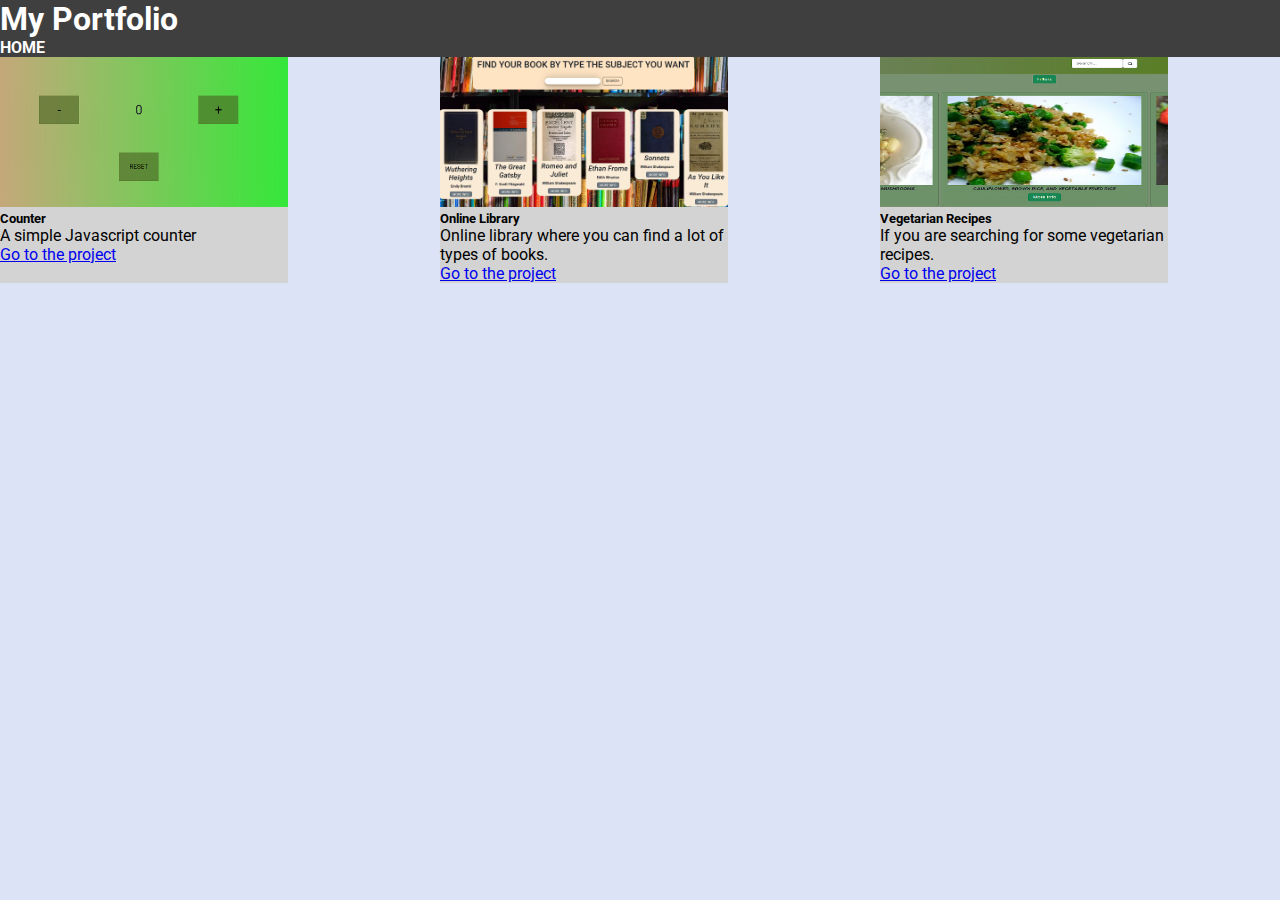
==== portfolio.html @ b6491f2f "update projects" ====
<!DOCTYPE html>
<html lang="en">
<head>
    <meta charset="UTF-8">
    <meta name="viewport" content="width=device-width, initial-scale=1.0">

    <title>My personal page - Portfolio</title>

    <link href="https://cdn.jsdelivr.net/npm/bootstrap@5.3.0-alpha3/dist/css/bootstrap.min.css" rel="stylesheet" integrity="sha384-KK94CHFLLe+nY2dmCWGMq91rCGa5gtU4mk92HdvYe+M/SXH301p5ILy+dN9+nJOZ" crossorigin="anonymous">
    <script src="https://cdn.jsdelivr.net/npm/bootstrap@5.3.0-alpha3/dist/js/bootstrap.bundle.min.js" integrity="sha384-ENjdO4Dr2bkBIFxQpeoTz1HIcje39Wm4jDKdf19U8gI4ddQ3GYNS7NTKfAdVQSZe" crossorigin="anonymous"></script>

    <link rel="preconnect" href="https://fonts.googleapis.com">
    <link rel="preconnect" href="https://fonts.gstatic.com" crossorigin>
    <link href="https://fonts.googleapis.com/css2?family=Roboto:wght@300;400;500;700&display=swap" rel="stylesheet">

    <link rel="icon" type="favicon.ico" href="images/favicon3.ico">

    <link rel="stylesheet" href="styles/portfolio-general.css">
    <link rel="stylesheet" href="styles/portfolio-body.css">
    
</head>
<body>
    <nav class="navbar navbar-expand-lg">
        <div class="container-fluid">
          <h1 class="px-4">My Portfolio</h1>
          <a 
          href="index.html"
          class="home-link px-4">
            Home
          </a>
        </div>
    </nav>

    <div class="container d-flex justify-content-center align-items-center h-100">
        <div class="portfolio-container">

            <div class="card" style="width: 18rem;">
                <img src="images/CouterThumbnail.PNG" class="card-img-top" alt="...">
                <div class="d-flex flex-column justify-content-center align-items-center text-center p-3">
                    <h5 class="card-title">Counter</h5>
                    <p class="card-text">A simple Javascript counter</p>
                    <a href="https://counter-marcosolu.netlify.app/" target="_blank" class="btn btn-primary">Go to the project</a>
                </div>
            </div>
        
            <div class="card" style="width: 18rem;">
                <img src="images/LibraryThumbnail.PNG" class="card-img-top" alt="...">
                <div class="d-flex flex-column justify-content-center align-items-center text-center p-3 ">
                    <h5 class="card-title">Online Library</h5>
                    <p class="card-text">Online library where you can find a lot of types of books.</p>
                    <a href="https://onlinelibrary-project.netlify.app/" target="_blank" class="btn btn-primary">Go to the project</a>
                </div>
            </div>
            
            <div class="card" style="width: 18rem;">
                <img src="images/RecipesThumbnail.PNG" class="card-img-top" alt="...">
                <div class="d-flex flex-column justify-content-center align-items-center text-center p-3">
                    <h5 class="card-title">Vegetarian Recipes</h5>
                    <p class="card-text">If you are searching for some vegetarian recipes.</p>
                    <a href="https://yummie-vegetarian-recipes.netlify.app/" target="_blank" class="btn btn-primary">Go to the project</a>
                </div>
            </div>

        </div>
    </div>
</body>
</html>
---- styles/portfolio-general.css ----
* {
    padding: 0;
    margin: 0;
    box-sizing: border-box;
    font-family: Roboto, sans-serif;
}

html, body {
    height: 90%;
}

body {
    background-color: rgba(84, 113, 211, 0.2)
}

nav {
    background-color: rgb(63, 63, 63);
    color: white
}
---- styles/portfolio-body.css ----
.home-link {
    text-decoration: none;
    color: white;
    text-transform: uppercase;
    font-weight: bold;
}

.portfolio-container {
    display: grid;
    grid-template-columns: repeat(3, 1fr);
    gap: 40px;
}

.card {
    width: 100%;
    background-color: lightgray;
}

.card > img {
    width: 100%;
    height: 150px;
}
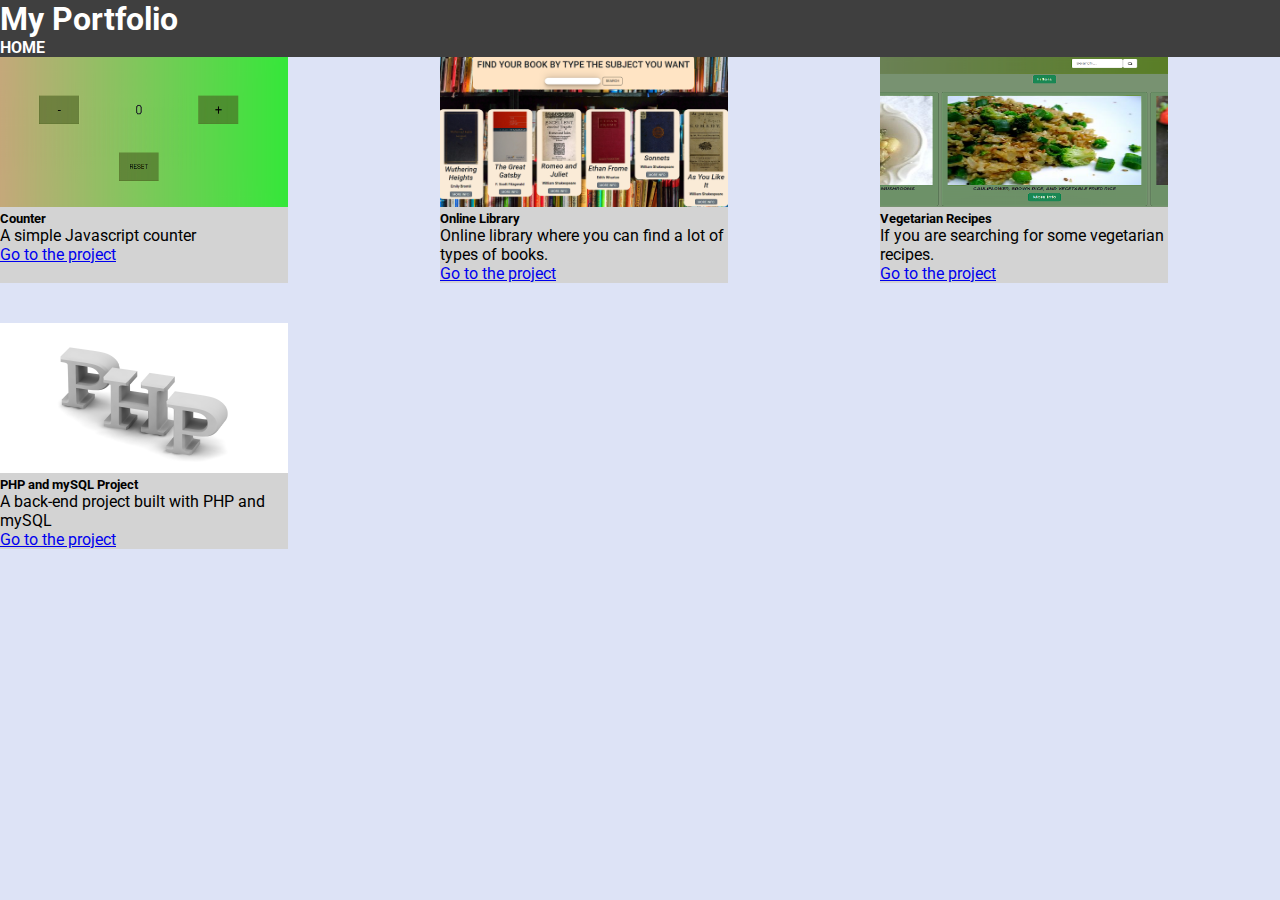
==== commit b6f0c64b: "update" ====
--- a/portfolio.html
+++ b/portfolio.html
@@ -61,6 +61,15 @@
                 </div>
             </div>
 
+            <div class="card" style="width: 18rem;">
+                <img src="images/PHPthumbnail.jpg" class="card-img-top" alt="...">
+                <div class="d-flex flex-column justify-content-center align-items-center text-center p-3">
+                    <h5 class="card-title">PHP and mySQL Project</h5>
+                    <p class="card-text">A back-end project built with PHP and mySQL</p>
+                    <a href="https://github.com/MarcoSolu/php_and_mySQL" target="_blank" class="btn btn-primary">Go to the project</a>
+                </div>
+            </div>
+
         </div>
     </div>
 </body>
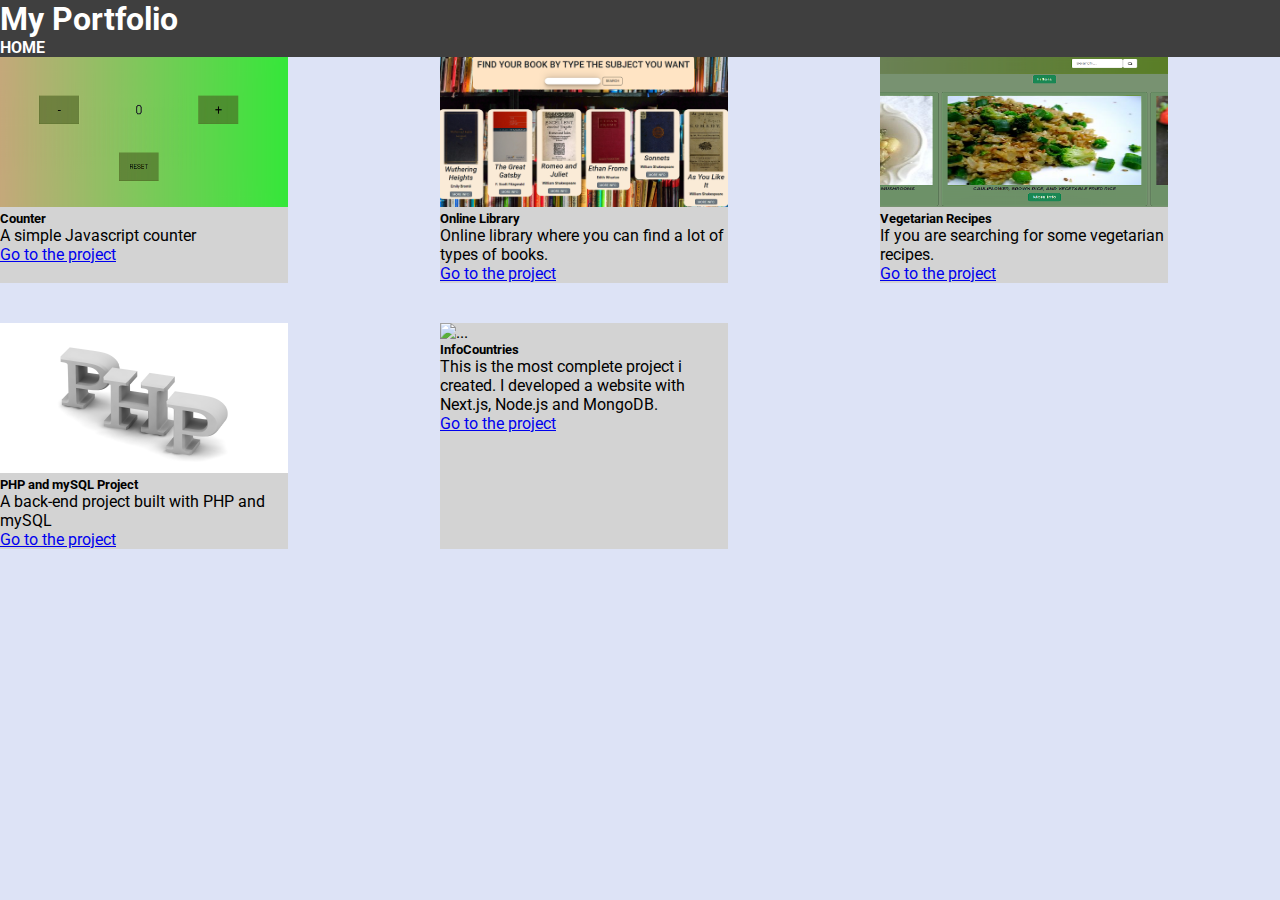
==== commit 655b79fc: "upload" ====
--- a/portfolio.html
+++ b/portfolio.html
@@ -70,6 +70,15 @@
                 </div>
             </div>
 
+            <div class="card" style="width: 18rem;">
+                <img src="images/InfoCountriesThumbnail.png" class="card-img-top" alt="...">
+                <div class="d-flex flex-column justify-content-center align-items-center text-center p-3">
+                    <h5 class="card-title">InfoCountries</h5>
+                    <p class="card-text">This is the most complete project i created. I developed a website with Next.js, Node.js and MongoDB.</p>
+                    <a href="https://github.com/MarcoSolu/InfoCountries" target="_blank" class="btn btn-primary">Go to the project</a>
+                </div>
+            </div>
+
         </div>
     </div>
 </body>
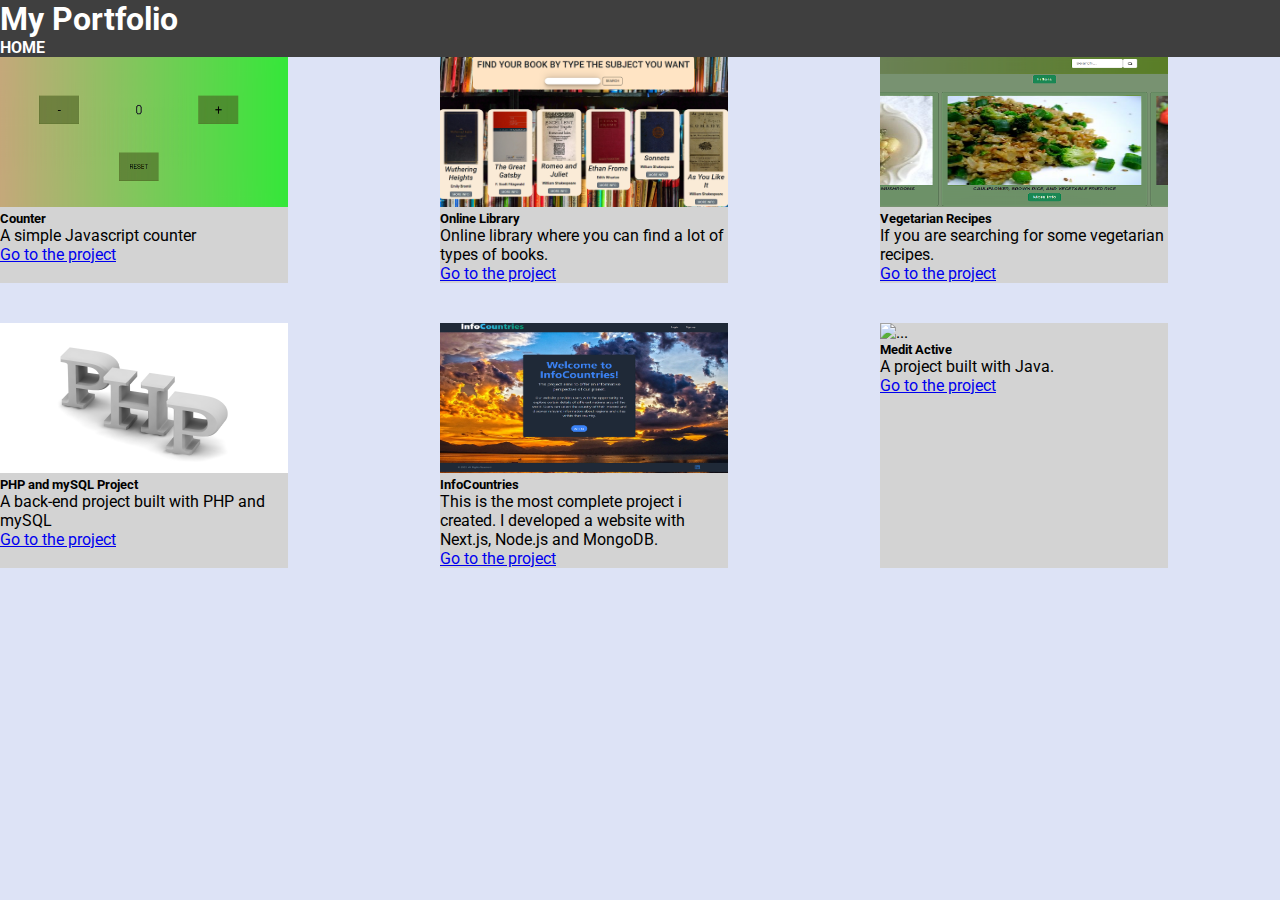
==== commit 6d357780: "upload" ====
--- a/portfolio.html
+++ b/portfolio.html
@@ -79,6 +79,15 @@
                 </div>
             </div>
 
+            <div class="card" style="width: 18rem;">
+                <img src="images/JavaThumbnail.png" class="card-img-top" alt="...">
+                <div class="d-flex flex-column justify-content-center align-items-center text-center p-3">
+                    <h5 class="card-title">Medit Active</h5>
+                    <p class="card-text">A project built with Java.</p>
+                    <a href="https://github.com/MarcoSolu/MeditActive" target="_blank" class="btn btn-primary">Go to the project</a>
+                </div>
+            </div>
+
         </div>
     </div>
 </body>
